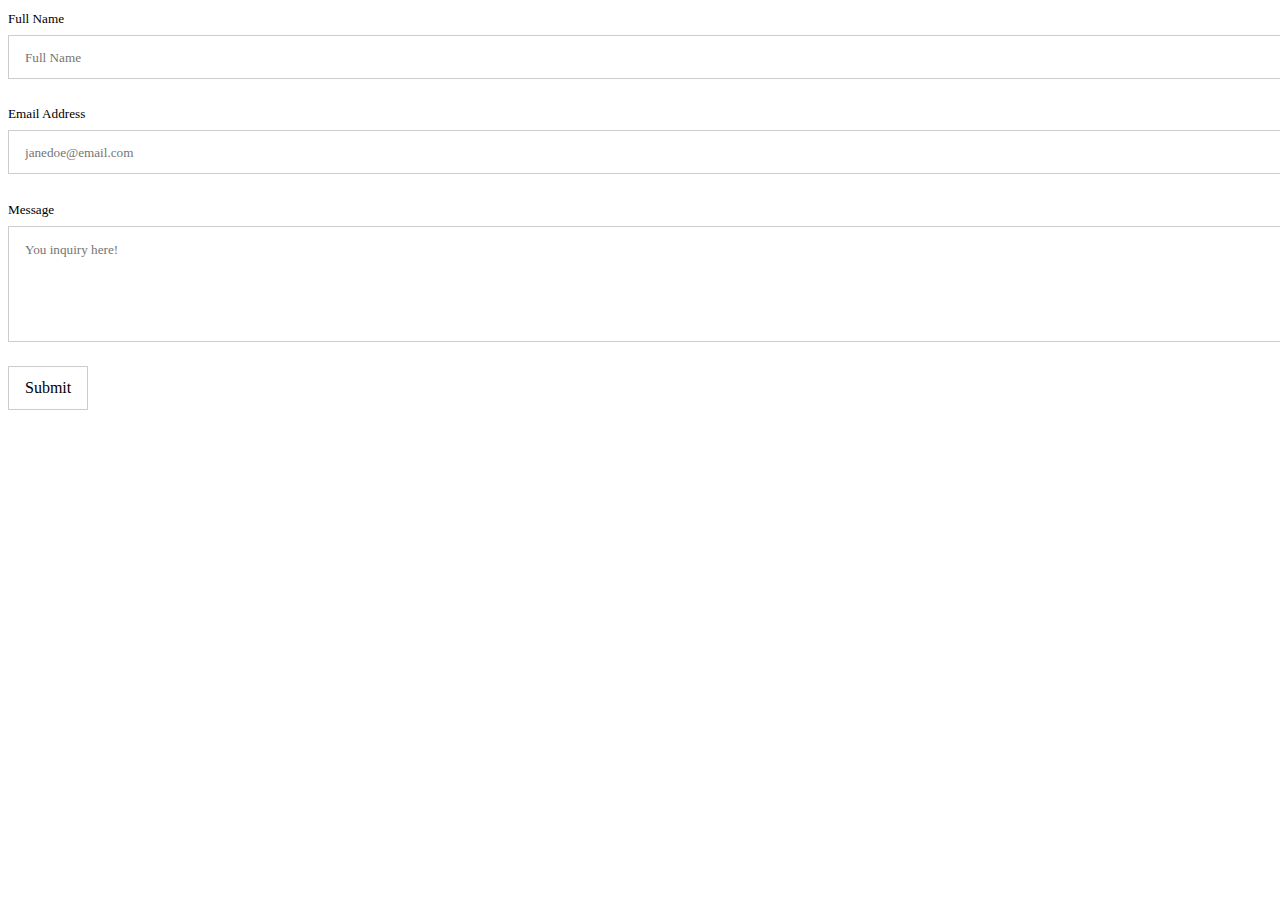
==== contact.html @ 214ea4ae "added forms" ====
<!DOCTYPE html>
<html lang="en">
<head>
  <meta charset="UTF-8">
  <meta http-equiv="X-UA-Compatible" content="IE=edge">
  <meta name="viewport" content="width=device-width, initial-scale=1.0">
  <title>Contact Us</title>
</head>
<body>
  <form action="https://formspree.io/f/mdoyjgee" method="post"></form>
  <form id="fs-frm" name="simple-contact-form" accept-charset="utf-8" action="https://formspree.io/f/{form_id}" method="post">
    <fieldset id="fs-frm-inputs">
      <label for="full-name">Full Name</label>
      <input type="text" name="name" id="full-name" placeholder="Full Name" required="">
      <label for="email-address">Email Address</label>
      <input type="email" name="_replyto" id="email-address" placeholder="janedoe@email.com" required="">
      <label for="message">Message</label>
      <textarea rows="5" name="message" id="message" placeholder="You inquiry here!" required=""></textarea>
      <input type="hidden" name="_subject" id="email-subject" value="Contact Form Submission">
    </fieldset>
    <input type="submit" value="Submit">
  </form><style>/* reset */
  #fs-frm input,
  #fs-frm select,
  #fs-frm textarea,
  #fs-frm fieldset,
  #fs-frm optgroup,
  #fs-frm label,
  #fs-frm #card-element:disabled {
    font-family: inherit;
    font-size: 100%;
    color: inherit;
    border: none;
    border-radius: 0;
    display: block;
    width: 100%;
    padding: 0;
    margin: 0;
    -webkit-appearance: none;
    -moz-appearance: none;
  }
  #fs-frm label,
  #fs-frm legend,
  #fs-frm ::placeholder {
    font-size: .825rem;
    margin-bottom: .5rem;
    padding-top: .2rem;
    display: flex;
    align-items: baseline;
  }
  
  /* border, padding, margin, width */
  #fs-frm input,
  #fs-frm select,
  #fs-frm textarea,
  #fs-frm #card-element {
    border: 1px solid rgba(0,0,0,0.2);
    background-color: rgba(255,255,255,0.9);
    padding: .75em 1rem;
    margin-bottom: 1.5rem;
  }
  #fs-frm input:focus,
  #fs-frm select:focus,
  #fs-frm textarea:focus {
    background-color: white;
    outline-style: solid;
    outline-width: thin;
    outline-color: gray;
    outline-offset: -1px;
  }
  #fs-frm [type="text"],
  #fs-frm [type="email"] {
    width: 100%;
  }
  #fs-frm [type="button"],
  #fs-frm [type="submit"],
  #fs-frm [type="reset"] {
    width: auto;
    cursor: pointer;
    -webkit-appearance: button;
    -moz-appearance: button;
    appearance: button;
  }
  #fs-frm [type="button"]:focus,
  #fs-frm [type="submit"]:focus,
  #fs-frm [type="reset"]:focus {
    outline: none;
  }
  #fs-frm [type="submit"],
  #fs-frm [type="reset"] {
    margin-bottom: 0;
  }
  #fs-frm select {
    text-transform: none;
  }
  
  #fs-frm [type="checkbox"] {
    -webkit-appearance: checkbox;
    -moz-appearance: checkbox;
    appearance: checkbox;
    display: inline-block;
    width: auto;
    margin: 0 .5em 0 0 !important;
  }
  
  #fs-frm [type="radio"] {
    -webkit-appearance: radio;
    -moz-appearance: radio;
    appearance: radio;
  }
  
  /* address, locale */
  #fs-frm fieldset.locale input[name="city"],
  #fs-frm fieldset.locale select[name="state"],
  #fs-frm fieldset.locale input[name="postal-code"] {
    display: inline;
  }
  #fs-frm fieldset.locale input[name="city"] {
    width: 52%;
  }
  #fs-frm fieldset.locale select[name="state"],
  #fs-frm fieldset.locale input[name="postal-code"] {
    width: 20%;
  }
  #fs-frm fieldset.locale input[name="city"],
  #fs-frm fieldset.locale select[name="state"] {
    margin-right: 3%;
  }
  </style>
</form>
</body>
</html>
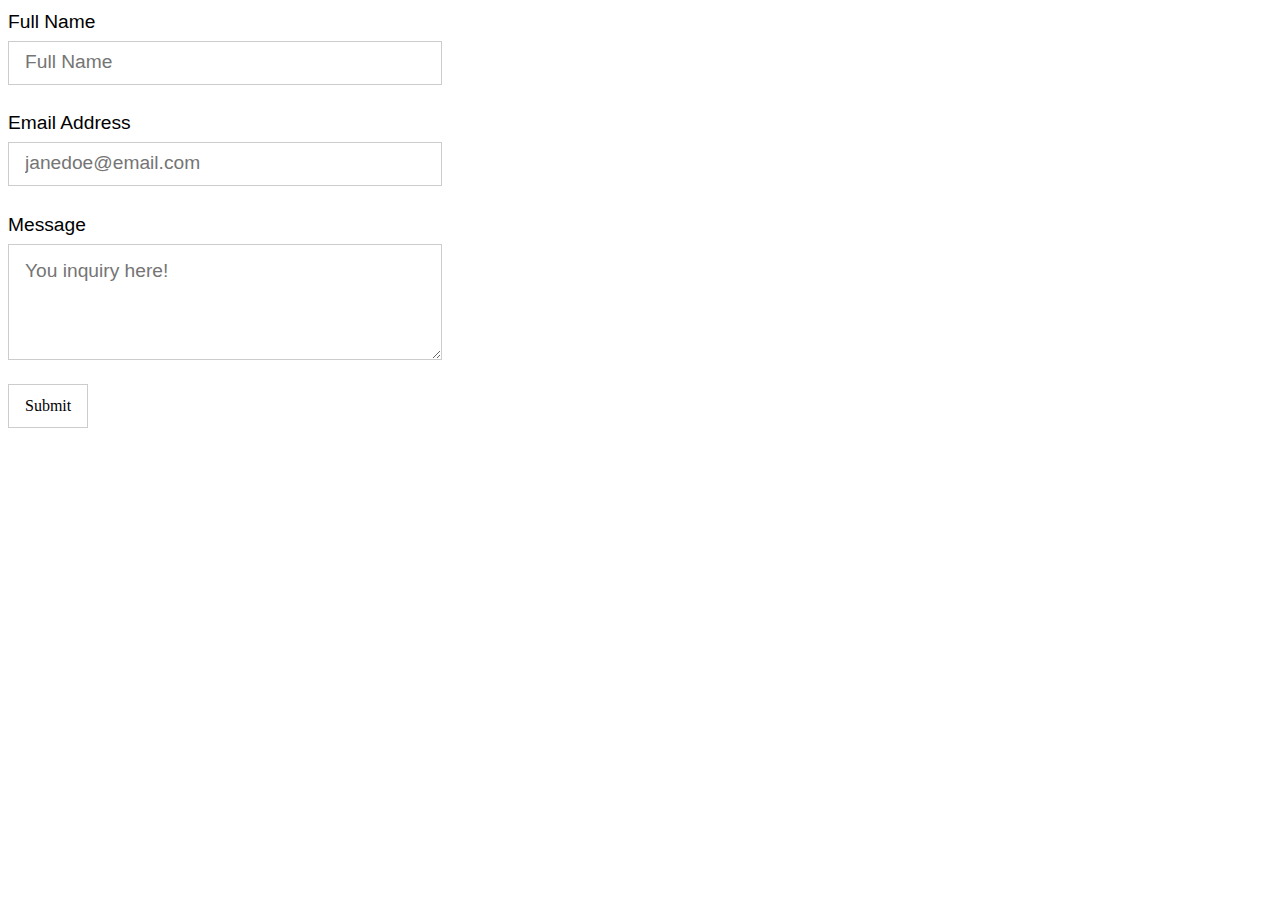
==== commit 863a1833: "added h2 and h3" ====
--- a/contact.html
+++ b/contact.html
@@ -8,125 +8,127 @@
 </head>
 <body>
   <form action="https://formspree.io/f/mdoyjgee" method="post"></form>
-  <form id="fs-frm" name="simple-contact-form" accept-charset="utf-8" action="https://formspree.io/f/{form_id}" method="post">
-    <fieldset id="fs-frm-inputs">
-      <label for="full-name">Full Name</label>
-      <input type="text" name="name" id="full-name" placeholder="Full Name" required="">
-      <label for="email-address">Email Address</label>
-      <input type="email" name="_replyto" id="email-address" placeholder="janedoe@email.com" required="">
-      <label for="message">Message</label>
-      <textarea rows="5" name="message" id="message" placeholder="You inquiry here!" required=""></textarea>
-      <input type="hidden" name="_subject" id="email-subject" value="Contact Form Submission">
-    </fieldset>
-    <input type="submit" value="Submit">
-  </form><style>/* reset */
-  #fs-frm input,
-  #fs-frm select,
-  #fs-frm textarea,
-  #fs-frm fieldset,
-  #fs-frm optgroup,
-  #fs-frm label,
-  #fs-frm #card-element:disabled {
-    font-family: inherit;
-    font-size: 100%;
-    color: inherit;
-    border: none;
-    border-radius: 0;
-    display: block;
-    width: 100%;
-    padding: 0;
-    margin: 0;
-    -webkit-appearance: none;
-    -moz-appearance: none;
-  }
-  #fs-frm label,
-  #fs-frm legend,
-  #fs-frm ::placeholder {
-    font-size: .825rem;
-    margin-bottom: .5rem;
-    padding-top: .2rem;
-    display: flex;
-    align-items: baseline;
-  }
-  
-  /* border, padding, margin, width */
-  #fs-frm input,
-  #fs-frm select,
-  #fs-frm textarea,
-  #fs-frm #card-element {
-    border: 1px solid rgba(0,0,0,0.2);
-    background-color: rgba(255,255,255,0.9);
-    padding: .75em 1rem;
-    margin-bottom: 1.5rem;
-  }
-  #fs-frm input:focus,
-  #fs-frm select:focus,
-  #fs-frm textarea:focus {
-    background-color: white;
-    outline-style: solid;
-    outline-width: thin;
-    outline-color: gray;
-    outline-offset: -1px;
-  }
-  #fs-frm [type="text"],
-  #fs-frm [type="email"] {
-    width: 100%;
-  }
-  #fs-frm [type="button"],
-  #fs-frm [type="submit"],
-  #fs-frm [type="reset"] {
-    width: auto;
-    cursor: pointer;
-    -webkit-appearance: button;
-    -moz-appearance: button;
-    appearance: button;
-  }
-  #fs-frm [type="button"]:focus,
-  #fs-frm [type="submit"]:focus,
-  #fs-frm [type="reset"]:focus {
-    outline: none;
-  }
-  #fs-frm [type="submit"],
-  #fs-frm [type="reset"] {
-    margin-bottom: 0;
-  }
-  #fs-frm select {
-    text-transform: none;
-  }
-  
-  #fs-frm [type="checkbox"] {
-    -webkit-appearance: checkbox;
-    -moz-appearance: checkbox;
-    appearance: checkbox;
-    display: inline-block;
-    width: auto;
-    margin: 0 .5em 0 0 !important;
-  }
-  
-  #fs-frm [type="radio"] {
-    -webkit-appearance: radio;
-    -moz-appearance: radio;
-    appearance: radio;
-  }
-  
-  /* address, locale */
-  #fs-frm fieldset.locale input[name="city"],
-  #fs-frm fieldset.locale select[name="state"],
-  #fs-frm fieldset.locale input[name="postal-code"] {
-    display: inline;
-  }
-  #fs-frm fieldset.locale input[name="city"] {
-    width: 52%;
-  }
-  #fs-frm fieldset.locale select[name="state"],
-  #fs-frm fieldset.locale input[name="postal-code"] {
-    width: 20%;
-  }
-  #fs-frm fieldset.locale input[name="city"],
-  #fs-frm fieldset.locale select[name="state"] {
-    margin-right: 3%;
-  }
-  </style>
+<form id="fs-frm" name="simple-contact-form" accept-charset="utf-8" action="https://formspree.io/f/{form_id}" method="post">
+  <fieldset id="fs-frm-inputs">
+    <label for="full-name">Full Name</label>
+    <input type="text" name="name" id="full-name" placeholder="Full Name" required="">
+    <label for="email-address">Email Address</label>
+    <input type="email" name="_replyto" id="email-address" placeholder="janedoe@email.com" required="">
+    <label for="message">Message</label>
+    <textarea rows="5" name="message" id="message" placeholder="You inquiry here!" required=""></textarea>
+    <input type="hidden" name="_subject" id="email-subject" value="Contact Form Submission">
+  </fieldset>
+  <input type="submit" value="Submit">
+</form><style>/* reset */
+#fs-frm input,
+#fs-frm select,
+#fs-frm textarea,
+#fs-frm fieldset,
+#fs-frm optgroup,
+#fs-frm label,
+#fs-frm #card-element:disabled {
+  font-family: inherit;
+  font-size: 100%;
+  color: inherit;
+  border: none;
+  border-radius: 0;
+  display: block;
+  width: 100%;
+  padding: 0;
+  margin: 0;
+  -webkit-appearance: none;
+  -moz-appearance: none;
+}
+#fs-frm label,
+#fs-frm legend,
+#fs-frm ::placeholder {
+  font-size: 1.2em;
+  margin-bottom: .5rem;
+  padding-top: .2rem;
+  display: flex;
+  align-items: baseline;
+  font-family: 'Roboto', sans-serif;;
+}
+
+/* border, padding, margin, width */
+#fs-frm input,
+#fs-frm select,
+#fs-frm textarea,
+#fs-frm #card-element {
+  border: 1px solid rgba(0,0,0,0.2);
+  background-color: rgba(255,255,255,0.9);
+  padding: .75em 1rem;
+  margin-bottom: 1.5rem;
+  max-width: 50ch;
+}
+#fs-frm input:focus,
+#fs-frm select:focus,
+#fs-frm textarea:focus {
+  background-color: white;
+  outline-style: solid;
+  outline-width: thin;
+  outline-color: gray;
+  outline-offset: -1px;
+}
+#fs-frm [type="text"],
+#fs-frm [type="email"] {
+  width: 100%;
+}
+#fs-frm [type="button"],
+#fs-frm [type="submit"],
+#fs-frm [type="reset"] {
+  width: auto;
+  cursor: pointer;
+  -webkit-appearance: button;
+  -moz-appearance: button;
+  appearance: button;
+}
+#fs-frm [type="button"]:focus,
+#fs-frm [type="submit"]:focus,
+#fs-frm [type="reset"]:focus {
+  outline: none;
+}
+#fs-frm [type="submit"],
+#fs-frm [type="reset"] {
+  margin-bottom: 0;
+}
+#fs-frm select {
+  text-transform: none;
+}
+
+#fs-frm [type="checkbox"] {
+  -webkit-appearance: checkbox;
+  -moz-appearance: checkbox;
+  appearance: checkbox;
+  display: inline-block;
+  width: auto;
+  margin: 0 .5em 0 0 !important;
+}
+
+#fs-frm [type="radio"] {
+  -webkit-appearance: radio;
+  -moz-appearance: radio;
+  appearance: radio;
+}
+
+/* address, locale */
+#fs-frm fieldset.locale input[name="city"],
+#fs-frm fieldset.locale select[name="state"],
+#fs-frm fieldset.locale input[name="postal-code"] {
+  display: inline;
+}
+#fs-frm fieldset.locale input[name="city"] {
+  width: 52%;
+}
+#fs-frm fieldset.locale select[name="state"],
+#fs-frm fieldset.locale input[name="postal-code"] {
+  width: 20%;
+}
+#fs-frm fieldset.locale input[name="city"],
+#fs-frm fieldset.locale select[name="state"] {
+  margin-right: 3%;
+}
+</style>
 </form>
 </body>
 </html>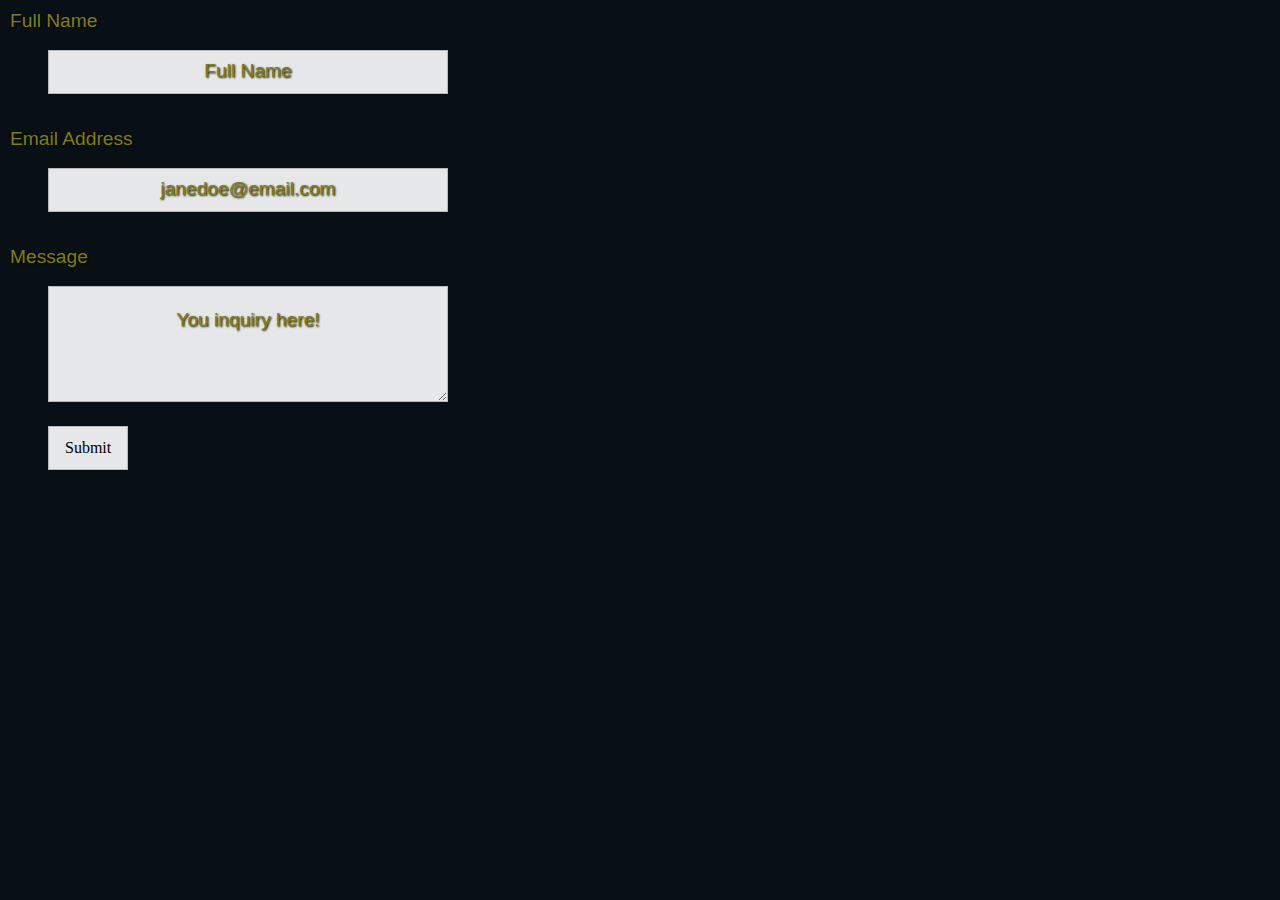
==== commit 5ebd0f29: "added more in readme, edited contact page" ====
--- a/contact.html
+++ b/contact.html
@@ -20,6 +20,14 @@
   </fieldset>
   <input type="submit" value="Submit">
 </form><style>/* reset */
+* {
+  margin: 0;
+  padding: 0;
+  box-sizing: border-box;
+  background-color: #080f15;
+}
+
+
 #fs-frm input,
 #fs-frm select,
 #fs-frm textarea,
@@ -35,9 +43,10 @@
   display: block;
   width: 100%;
   padding: 0;
-  margin: 0;
+  text-align: center;
   -webkit-appearance: none;
   -moz-appearance: none;
+  margin-right: 3em;
 }
 #fs-frm label,
 #fs-frm legend,
@@ -47,7 +56,11 @@
   padding-top: .2rem;
   display: flex;
   align-items: baseline;
-  font-family: 'Roboto', sans-serif;;
+  font-family: 'Roboto', sans-serif;
+  text-align: center;
+  color: olive;
+  padding: 10px;
+  text-shadow: 1px 1px 2px black;
 }
 
 /* border, padding, margin, width */
@@ -60,6 +73,7 @@
   padding: .75em 1rem;
   margin-bottom: 1.5rem;
   max-width: 50ch;
+  margin-left: 3em;
 }
 #fs-frm input:focus,
 #fs-frm select:focus,
@@ -69,6 +83,7 @@
   outline-width: thin;
   outline-color: gray;
   outline-offset: -1px;
+  color: olive;
 }
 #fs-frm [type="text"],
 #fs-frm [type="email"] {
